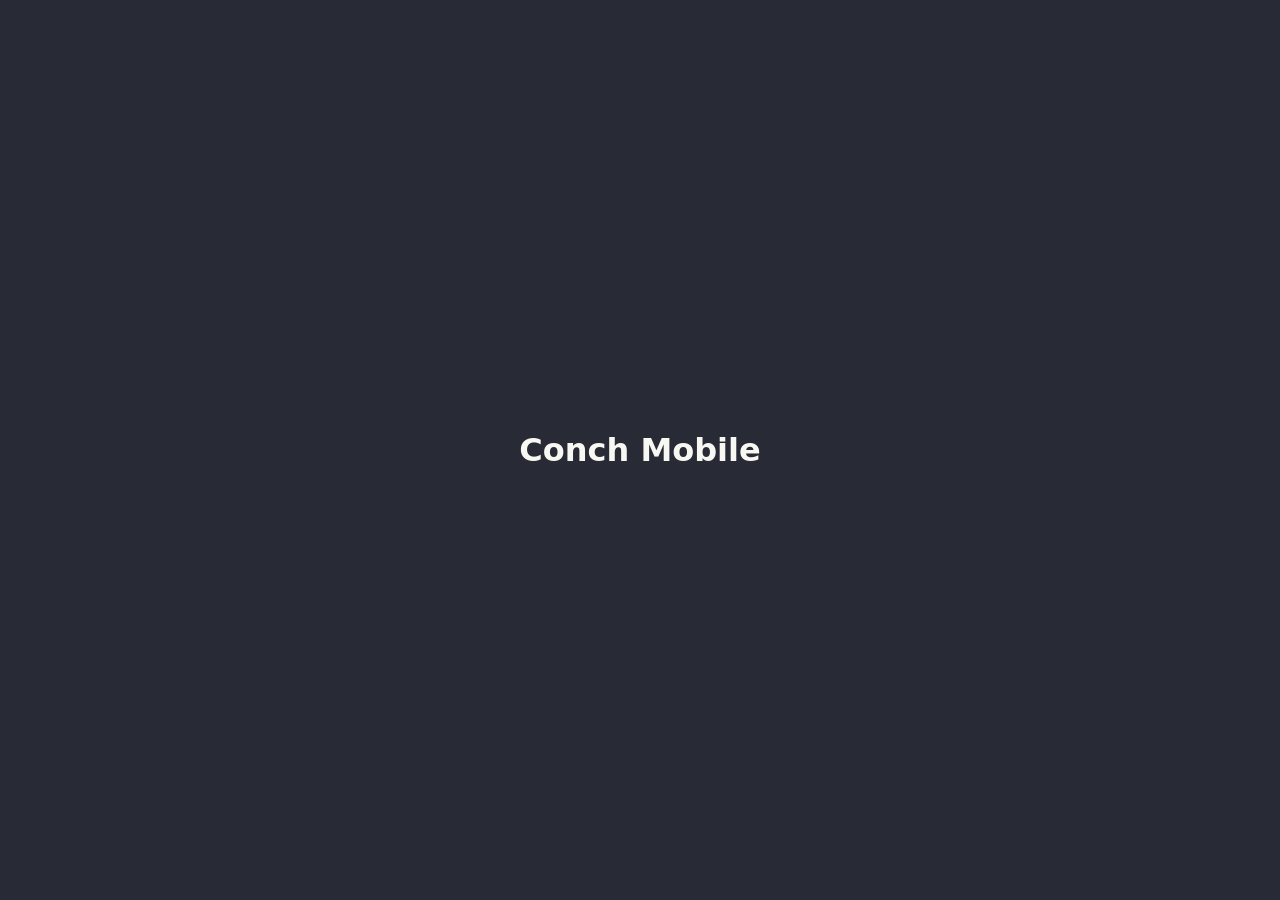
==== crates/conch_mobile/frontend-mobile/index.html @ c64ae302 "Add conch_mobile crate scaffold with Tauri config" ====
<!DOCTYPE html>
<html lang="en">
<head>
  <meta charset="UTF-8">
  <meta name="viewport" content="width=device-width, initial-scale=1.0">
  <title>Conch</title>
</head>
<body style="background:#282a36;color:#f8f8f2;font-family:system-ui;display:flex;align-items:center;justify-content:center;height:100vh;margin:0;">
  <h1>Conch Mobile</h1>
</body>
</html>
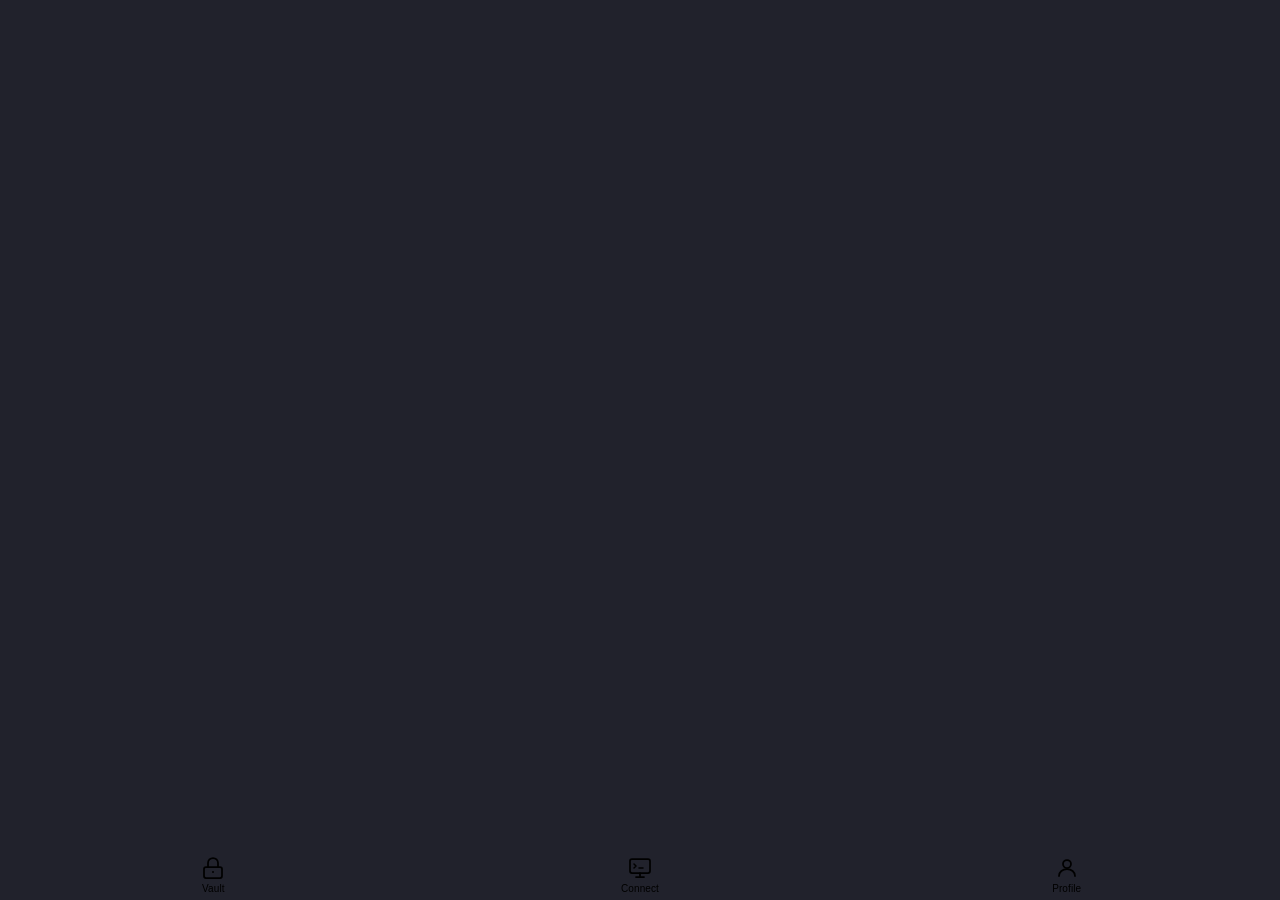
==== commit c260cb42: "Add terminal view CSS: overlay, header, accessory bar, auth dialogs" ====
--- a/crates/conch_mobile/frontend-mobile/index.html
+++ b/crates/conch_mobile/frontend-mobile/index.html
@@ -2,10 +2,55 @@
 <html lang="en">
 <head>
   <meta charset="UTF-8">
-  <meta name="viewport" content="width=device-width, initial-scale=1.0">
+  <!-- Mobile viewport: full bleed, no scaling, honor safe areas -->
+  <meta name="viewport" content="width=device-width, initial-scale=1.0, viewport-fit=cover, user-scalable=no">
+
+  <!-- iOS web-app / PWA meta tags -->
+  <meta name="apple-mobile-web-app-capable" content="yes">
+  <meta name="apple-mobile-web-app-status-bar-style" content="black-translucent">
+  <meta name="apple-mobile-web-app-title" content="Conch">
+  <meta name="mobile-web-app-capable" content="yes">
+  <meta name="theme-color" content="#282a36">
+
   <title>Conch</title>
+
+  <!-- CSS: theme variables first, then layout -->
+  <link rel="stylesheet" href="styles/theme.css">
+  <link rel="stylesheet" href="styles/main.css">
+  <link rel="stylesheet" href="styles/terminal.css">
 </head>
-<body style="background:#282a36;color:#f8f8f2;font-family:system-ui;display:flex;align-items:center;justify-content:center;height:100vh;margin:0;">
-  <h1>Conch Mobile</h1>
+<body>
+  <!-- App shell -->
+  <div id="app">
+    <!-- Scrollable tab content area -->
+    <div id="tab-content"></div>
+
+    <!-- Solid bottom tab bar (no blur, no floating) -->
+    <nav id="tab-bar" role="tablist" aria-label="Main navigation"></nav>
+  </div>
+
+  <!-- Utilities (must load before anything that calls window.utils) -->
+  <script src="utils.js"></script>
+  <script src="toast.js"></script>
+
+  <!-- Tab bar controller -->
+  <script src="tab-bar.js"></script>
+
+  <!-- Tab content modules -->
+  <script src="connections.js"></script>
+  <script src="vault.js"></script>
+  <script src="profile.js"></script>
+
+  <script>
+    document.addEventListener('DOMContentLoaded', function () {
+      // Register render functions for each tab
+      window.tabBar.register('connections', () => window.connectionsTab.render());
+      window.tabBar.register('vault',       () => window.vaultTab.render());
+      window.tabBar.register('profile',     () => window.profileTab.render());
+
+      // Mount tab bar (renders default active tab: connections)
+      window.tabBar.init();
+    });
+  </script>
 </body>
 </html>
--- a/crates/conch_mobile/frontend-mobile/styles/main.css
+++ b/crates/conch_mobile/frontend-mobile/styles/main.css
@@ -0,0 +1,524 @@
+/* Conch Mobile — main layout CSS */
+
+/* ── Reset & base ─────────────────────────────────────────── */
+
+*, *::before, *::after {
+  box-sizing: border-box;
+  margin: 0;
+  padding: 0;
+  -webkit-tap-highlight-color: transparent;
+}
+
+html {
+  width: 100%;
+  height: 100%;
+  background: var(--tab-bg, #21222c);
+  overflow: hidden;
+}
+
+body {
+  width: 100%;
+  height: 100%;
+  background: var(--bg);
+  color: var(--fg);
+  font-family: -apple-system, BlinkMacSystemFont, 'SF Pro Text', 'Helvetica Neue', sans-serif;
+  font-size: 16px;
+  line-height: 1.4;
+  -webkit-text-size-adjust: 100%;
+  overflow: hidden;
+}
+
+/* ── App shell ────────────────────────────────────────────── */
+
+#app {
+  display: flex;
+  flex-direction: column;
+  height: 100%;
+  /* Account for iOS status bar */
+  padding-top: var(--safe-top);
+}
+
+#tab-content {
+  flex: 1;
+  overflow-y: auto;
+  overflow-x: hidden;
+  -webkit-overflow-scrolling: touch;
+  transition: opacity 0.15s ease;
+}
+
+/* ── Tab bar ──────────────────────────────────────────────── */
+
+#tab-bar {
+  display: flex;
+  flex-direction: row;
+  align-items: stretch;
+  background: var(--tab-bg);
+  border-top: 1px solid var(--border);
+  padding-bottom: var(--safe-bottom);
+  flex-shrink: 0;
+  height: calc(56px + var(--safe-bottom));
+}
+
+.tab-item {
+  flex: 1;
+  display: flex;
+  flex-direction: column;
+  align-items: center;
+  justify-content: center;
+  gap: 3px;
+  padding-top: 8px;
+  padding-bottom: 6px;
+  cursor: pointer;
+  color: var(--tab-inactive);
+  border: none;
+  background: none;
+  transition: color 0.15s ease;
+  -webkit-user-select: none;
+  user-select: none;
+}
+
+.tab-item.active {
+  color: var(--tab-active);
+}
+
+.tab-item svg {
+  width: 24px;
+  height: 24px;
+  flex-shrink: 0;
+}
+
+.tab-label {
+  font-size: 10px;
+  font-weight: 500;
+  letter-spacing: 0.01em;
+}
+
+/* ── Page / scroll container ─────────────────────────────── */
+
+.tab-page {
+  padding: 16px;
+  min-height: 100%;
+}
+
+/* ── Cards ────────────────────────────────────────────────── */
+
+.card {
+  background: var(--bg-card);
+  border: 1px solid var(--border);
+  border-radius: 12px;
+  margin-bottom: 16px;
+  overflow: hidden;
+}
+
+.card-header {
+  display: flex;
+  align-items: center;
+  justify-content: space-between;
+  padding: 14px 16px 10px;
+}
+
+.card-title {
+  font-size: 13px;
+  font-weight: 600;
+  color: var(--text-secondary);
+  text-transform: uppercase;
+  letter-spacing: 0.06em;
+}
+
+/* ── List items ──────────────────────────────────────────── */
+
+.list-item {
+  display: flex;
+  align-items: center;
+  gap: 12px;
+  padding: 13px 16px;
+  border-bottom: 1px solid var(--border-subtle);
+  cursor: pointer;
+  transition: background 0.1s ease;
+}
+
+.list-item:last-child {
+  border-bottom: none;
+}
+
+.list-item:active {
+  background: var(--bg-input);
+}
+
+.list-item-icon {
+  width: 34px;
+  height: 34px;
+  border-radius: 8px;
+  display: flex;
+  align-items: center;
+  justify-content: center;
+  flex-shrink: 0;
+}
+
+.list-item-body {
+  flex: 1;
+  min-width: 0;
+}
+
+.list-item-title {
+  font-size: 15px;
+  font-weight: 500;
+  color: var(--fg);
+  white-space: nowrap;
+  overflow: hidden;
+  text-overflow: ellipsis;
+}
+
+.list-item-subtitle {
+  font-size: 13px;
+  color: var(--text-secondary);
+  margin-top: 1px;
+  white-space: nowrap;
+  overflow: hidden;
+  text-overflow: ellipsis;
+}
+
+.list-item-chevron {
+  color: var(--text-secondary);
+  flex-shrink: 0;
+}
+
+/* ── Quick-connect bar ───────────────────────────────────── */
+
+.quick-connect-bar {
+  display: flex;
+  gap: 8px;
+  margin-bottom: 16px;
+  align-items: center;
+}
+
+.quick-connect-input {
+  flex: 1;
+  background: var(--bg-input);
+  border: 1px solid var(--border);
+  border-radius: 10px;
+  padding: 10px 14px;
+  color: var(--fg);
+  font-size: 15px;
+  font-family: 'SF Mono', 'Fira Mono', monospace;
+  outline: none;
+  -webkit-appearance: none;
+  appearance: none;
+}
+
+.quick-connect-input::placeholder {
+  color: var(--text-secondary);
+}
+
+.quick-connect-input:focus {
+  border-color: var(--accent);
+}
+
+.btn {
+  display: inline-flex;
+  align-items: center;
+  justify-content: center;
+  gap: 6px;
+  padding: 10px 18px;
+  border-radius: 10px;
+  border: none;
+  font-size: 15px;
+  font-weight: 600;
+  cursor: pointer;
+  transition: opacity 0.15s ease;
+  -webkit-user-select: none;
+  user-select: none;
+}
+
+.btn:active {
+  opacity: 0.75;
+}
+
+.btn-primary {
+  background: var(--accent);
+  color: var(--bg-darker);
+}
+
+.btn-secondary {
+  background: var(--bg-input);
+  color: var(--fg);
+  border: 1px solid var(--border);
+}
+
+.btn-icon {
+  padding: 10px;
+  border-radius: 10px;
+  background: var(--bg-input);
+  border: 1px solid var(--border);
+  color: var(--fg);
+}
+
+/* ── Settings groups ─────────────────────────────────────── */
+
+.settings-group {
+  margin-bottom: 28px;
+}
+
+.settings-group-title {
+  font-size: 13px;
+  font-weight: 600;
+  color: var(--text-secondary);
+  text-transform: uppercase;
+  letter-spacing: 0.06em;
+  padding: 0 4px 8px;
+}
+
+.settings-item {
+  display: flex;
+  align-items: center;
+  justify-content: space-between;
+  padding: 14px 16px;
+  background: var(--bg-card);
+  border-bottom: 1px solid var(--border-subtle);
+  cursor: pointer;
+  transition: background 0.1s ease;
+}
+
+.settings-item:first-of-type {
+  border-radius: 12px 12px 0 0;
+}
+
+.settings-item:last-of-type {
+  border-bottom: none;
+  border-radius: 0 0 12px 12px;
+}
+
+.settings-item:only-of-type {
+  border-radius: 12px;
+}
+
+.settings-item:active {
+  background: var(--bg-input);
+}
+
+.settings-item-label {
+  font-size: 15px;
+  color: var(--fg);
+}
+
+.settings-item-value {
+  font-size: 15px;
+  color: var(--text-secondary);
+}
+
+.settings-item-right {
+  display: flex;
+  align-items: center;
+  gap: 8px;
+  color: var(--text-secondary);
+}
+
+/* ── Toggle switch ───────────────────────────────────────── */
+
+.toggle {
+  position: relative;
+  width: 51px;
+  height: 31px;
+  flex-shrink: 0;
+}
+
+.toggle input {
+  opacity: 0;
+  width: 0;
+  height: 0;
+  position: absolute;
+}
+
+.toggle-track {
+  position: absolute;
+  inset: 0;
+  background: var(--border);
+  border-radius: 999px;
+  transition: background 0.2s ease;
+  cursor: pointer;
+}
+
+.toggle input:checked + .toggle-track {
+  background: var(--green);
+}
+
+.toggle-thumb {
+  position: absolute;
+  top: 2px;
+  left: 2px;
+  width: 27px;
+  height: 27px;
+  background: #fff;
+  border-radius: 50%;
+  box-shadow: 0 1px 4px rgba(0,0,0,0.35);
+  transition: transform 0.2s ease;
+  pointer-events: none;
+}
+
+.toggle input:checked ~ .toggle-thumb {
+  transform: translateX(20px);
+}
+
+/* ── Profile header ──────────────────────────────────────── */
+
+.profile-header {
+  display: flex;
+  flex-direction: column;
+  align-items: center;
+  padding: 28px 16px 20px;
+  gap: 10px;
+}
+
+.avatar {
+  width: 72px;
+  height: 72px;
+  border-radius: 50%;
+  background: linear-gradient(135deg, var(--purple) 0%, var(--pink) 100%);
+  display: flex;
+  align-items: center;
+  justify-content: center;
+  font-size: 28px;
+  font-weight: 700;
+  color: var(--bg-darker);
+  flex-shrink: 0;
+}
+
+.profile-name {
+  font-size: 20px;
+  font-weight: 700;
+  color: var(--fg);
+}
+
+.profile-sub {
+  font-size: 14px;
+  color: var(--text-secondary);
+}
+
+/* ── Empty state ─────────────────────────────────────────── */
+
+.empty-state {
+  display: flex;
+  flex-direction: column;
+  align-items: center;
+  justify-content: center;
+  gap: 12px;
+  padding: 40px 24px;
+  color: var(--text-secondary);
+}
+
+.empty-state svg {
+  opacity: 0.35;
+}
+
+.empty-state-title {
+  font-size: 16px;
+  font-weight: 600;
+  color: var(--text-secondary);
+}
+
+.empty-state-body {
+  font-size: 14px;
+  color: var(--text-secondary);
+  text-align: center;
+  opacity: 0.75;
+}
+
+/* ── Section title ───────────────────────────────────────── */
+
+.section-title {
+  font-size: 22px;
+  font-weight: 700;
+  color: var(--fg);
+  padding: 4px 0 14px;
+}
+
+/* ── Progress bar ────────────────────────────────────────── */
+
+.progress-bar {
+  width: 100%;
+  height: 4px;
+  background: var(--border);
+  border-radius: 2px;
+  overflow: hidden;
+}
+
+.progress-fill {
+  height: 100%;
+  background: var(--accent);
+  border-radius: 2px;
+  transition: width 0.2s ease;
+}
+
+/* ── Toast ───────────────────────────────────────────────── */
+
+#toast-container {
+  position: fixed;
+  top: calc(var(--safe-top) + 12px);
+  left: 16px;
+  right: 16px;
+  z-index: 9999;
+  display: flex;
+  flex-direction: column;
+  gap: 8px;
+  pointer-events: none;
+}
+
+.conch-toast {
+  background: var(--bg-card);
+  border: 1px solid var(--border);
+  border-radius: 12px;
+  padding: 12px 14px;
+  box-shadow: 0 4px 16px rgba(0,0,0,0.45);
+  pointer-events: all;
+  opacity: 0;
+  transform: translateY(-8px);
+  transition: opacity 0.2s ease, transform 0.2s ease;
+}
+
+.conch-toast.visible {
+  opacity: 1;
+  transform: translateY(0);
+}
+
+.conch-toast-header {
+  display: flex;
+  align-items: center;
+  gap: 8px;
+}
+
+.conch-toast-icon {
+  flex-shrink: 0;
+}
+
+.conch-toast-title {
+  flex: 1;
+  font-size: 14px;
+  font-weight: 600;
+}
+
+.conch-toast-close {
+  background: none;
+  border: none;
+  color: var(--text-secondary);
+  font-size: 14px;
+  cursor: pointer;
+  padding: 0 2px;
+}
+
+.conch-toast-body {
+  font-size: 13px;
+  color: var(--text-secondary);
+  margin-top: 4px;
+  padding-left: 22px;
+}
+
+.conch-toast-info    { border-left: 3px solid var(--cyan); }
+.conch-toast-success { border-left: 3px solid var(--green); }
+.conch-toast-error   { border-left: 3px solid var(--red); }
+.conch-toast-warn    { border-left: 3px solid var(--orange); }
+
+/* ── Scrollbar ───────────────────────────────────────────── */
+
+::-webkit-scrollbar { width: 4px; }
+::-webkit-scrollbar-track { background: transparent; }
+::-webkit-scrollbar-thumb { background: var(--border); border-radius: 2px; }
--- a/crates/conch_mobile/frontend-mobile/styles/terminal.css
+++ b/crates/conch_mobile/frontend-mobile/styles/terminal.css
@@ -0,0 +1,181 @@
+/* Terminal view — full-screen overlay */
+
+#terminal-view {
+  display: none;
+  position: fixed;
+  top: 0;
+  left: 0;
+  right: 0;
+  bottom: 0;
+  z-index: 1000;
+  background: var(--bg);
+  flex-direction: column;
+}
+
+#terminal-view.active {
+  display: flex;
+}
+
+/* Session header */
+.terminal-header {
+  display: flex;
+  align-items: center;
+  padding: 0 12px;
+  padding-top: env(safe-area-inset-top, 0px);
+  background: var(--bg-dark);
+  border-bottom: 1px solid var(--border);
+  flex-shrink: 0;
+  min-height: calc(44px + env(safe-area-inset-top, 0px));
+}
+
+.terminal-back-btn {
+  background: none;
+  border: none;
+  color: var(--purple);
+  font-size: 16px;
+  padding: 8px;
+  cursor: pointer;
+  display: flex;
+  align-items: center;
+  gap: 4px;
+}
+
+.terminal-title {
+  flex: 1;
+  text-align: center;
+  font-size: 15px;
+  font-weight: 600;
+  color: var(--fg);
+}
+
+.terminal-disconnect-btn {
+  background: none;
+  border: none;
+  color: var(--red);
+  font-size: 13px;
+  font-weight: 600;
+  padding: 8px;
+  cursor: pointer;
+}
+
+/* xterm.js container */
+#terminal-container {
+  flex: 1;
+  overflow: hidden;
+  background: var(--bg);
+}
+
+#terminal-container .xterm {
+  height: 100%;
+}
+
+/* Accessory bar */
+.accessory-bar {
+  display: flex;
+  gap: 4px;
+  padding: 6px 8px;
+  background: var(--bg-dark);
+  border-top: 1px solid var(--border);
+  overflow-x: auto;
+  flex-shrink: 0;
+  -webkit-overflow-scrolling: touch;
+}
+
+.accessory-bar::-webkit-scrollbar {
+  display: none;
+}
+
+.accessory-key {
+  padding: 7px 12px;
+  background: var(--card-bg-alt, #44475a);
+  border-radius: 6px;
+  color: var(--fg);
+  font-size: 13px;
+  font-family: 'SF Mono', Menlo, monospace;
+  font-weight: 500;
+  white-space: nowrap;
+  border: none;
+  cursor: pointer;
+  -webkit-tap-highlight-color: transparent;
+  flex-shrink: 0;
+}
+
+.accessory-key:active {
+  background: var(--purple);
+  color: var(--bg);
+}
+
+.accessory-key.sticky {
+  background: var(--purple);
+  color: var(--bg);
+}
+
+/* Auth prompt overlay */
+.auth-overlay {
+  position: fixed;
+  top: 0; left: 0; right: 0; bottom: 0;
+  background: rgba(0, 0, 0, 0.6);
+  z-index: 2000;
+  display: flex;
+  align-items: center;
+  justify-content: center;
+}
+
+.auth-dialog {
+  background: var(--bg-dark);
+  border: 1px solid var(--border);
+  border-radius: 16px;
+  padding: 24px;
+  width: 85%;
+  max-width: 340px;
+}
+
+.auth-dialog h3 {
+  color: var(--fg);
+  font-size: 17px;
+  margin-bottom: 8px;
+}
+
+.auth-dialog p {
+  color: var(--fg-dim);
+  font-size: 13px;
+  margin-bottom: 16px;
+  word-break: break-all;
+}
+
+.auth-dialog input {
+  width: 100%;
+  padding: 10px 12px;
+  background: var(--bg);
+  border: 1px solid var(--border);
+  border-radius: 8px;
+  color: var(--fg);
+  font-size: 15px;
+  margin-bottom: 16px;
+  outline: none;
+}
+
+.auth-dialog-buttons {
+  display: flex;
+  gap: 8px;
+  justify-content: flex-end;
+}
+
+.auth-dialog-buttons button {
+  padding: 8px 20px;
+  border-radius: 8px;
+  font-size: 15px;
+  font-weight: 600;
+  border: none;
+  cursor: pointer;
+}
+
+.auth-btn-cancel {
+  background: var(--bg);
+  color: var(--fg-dim);
+}
+
+.auth-btn-confirm {
+  background: var(--purple);
+  color: var(--bg);
+}
